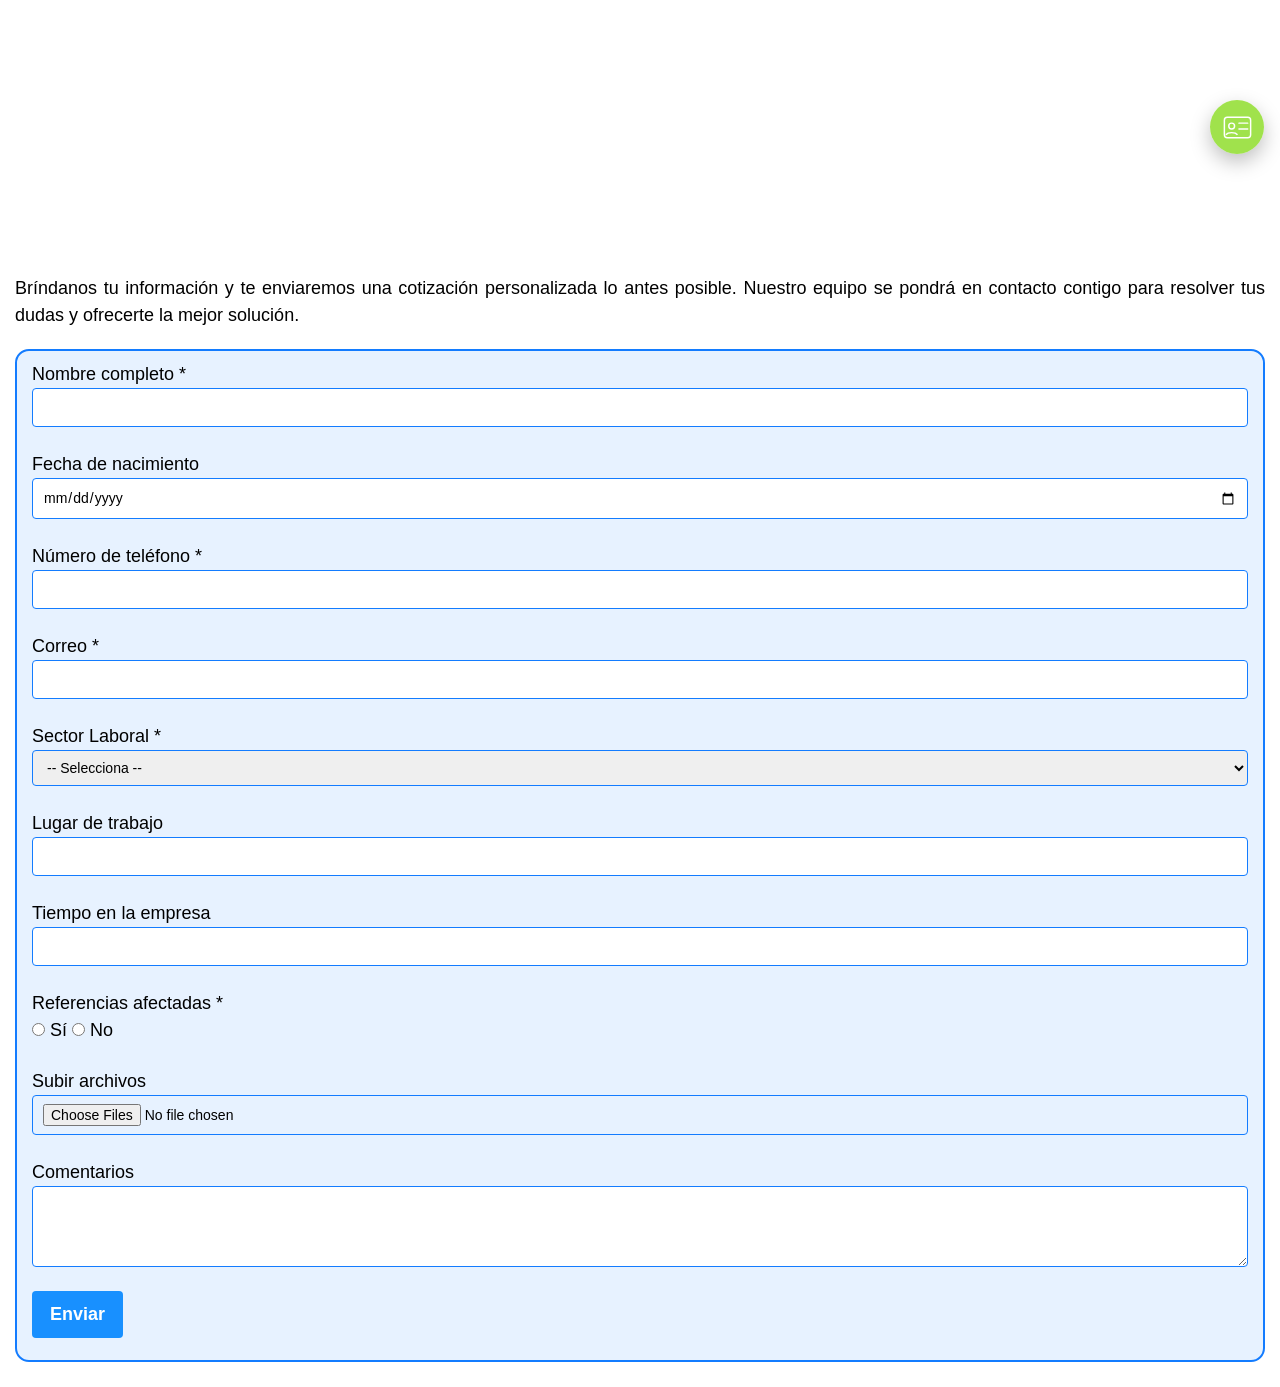
==== cotiza.html @ 2f5e070f "Add files via upload" ====
<!DOCTYPE html>
<html lang="es">
<head>
  <!-- Básico -->
  <meta charset="UTF-8">
  <meta http-equiv="X-UA-Compatible" content="IE=edge">

  <!-- Viewport (crítico para mobile-first) -->
  <meta name="viewport" content="width=device-width, initial-scale=1, viewport-fit=cover">
  <meta name="theme-color" content="#137cff">

  <!-- SEO -->
  <title>Asesoría en Banca | Política de privacidad</title>
  <meta name="description" content="Políticas de protección de datos e información de nuestros clientes.">

  <!-- Canonical -->
  <link rel="canonical" href="https://www.asesoriaenbanca.com/">

  <!-- Favicon (luego lo ajustas) -->
  <link rel="icon" href="/favicon.ico">

  <!-- Open Graph (social) -->
  <meta property="og:type" content="website">
  <meta property="og:title" content="Asesoría en Banca">
  <meta property="og:description" content="Políticas de privacidad de los datos y la información de nuestros clientes.">
  <meta property="og:url" content="https://www.asesoriaenbanca.com/">
  <meta property="og:image" content="https://www.asesoriaenbanca.com/og-image.jpg">

  <!-- CSS -->
  <link rel="stylesheet" href="style.css">
</head>

<body>
            <!-- Header -->
  <header data-include="/partials/menu.html"></header>

  <!-- Contenido principal -->
  <main>
      <section id="cotiza-header">
    
    </section>
    <div class="contenido">
      <p class="n justify pb-20">Bríndanos tu información y te enviaremos una cotización personalizada lo antes posible. Nuestro equipo se pondrá en contacto contigo para resolver tus dudas y ofrecerte la mejor solución.</p>
      <div class="form-content pt-20">
  <form id="leadForm" novalidate>
  <!-- Nombre completo -->
  <div class="form-group">
    <label for="fullName">Nombre completo *</label>
    <input type="text" id="fullName" name="fullName" required>
    <span class="error-message"></span>
  </div>

  <!-- Fecha de nacimiento -->
  <div class="form-group">
    <label for="birthDate">Fecha de nacimiento</label>
    <input type="date" id="birthDate" name="birthDate">
    <span class="error-message"></span>
  </div>

  <!-- Teléfono -->
  <div class="form-group">
    <label for="phone">Número de teléfono *</label>
    <input type="tel" id="phone" name="phone" required>
    <span class="error-message"></span>
  </div>

  <!-- Correo -->
  <div class="form-group">
    <label for="email">Correo *</label>
    <input type="email" id="email" name="email" required>
    <span class="error-message"></span>
  </div>

  <!-- Labora en (select) -->
  <div class="form-group">
    <label for="workOption">Sector Laboral *</label>
    <select id="workOption" name="workOption" required>
      <option value="">-- Selecciona --</option>
      <option value="Opción 1">Empresa privada</option>
      <option value="Opción 2">Gobierno</option>
      <option value="Opción 3">Jubilado</option>
    </select>
    <span class="error-message"></span>
  </div>

  <!-- Lugar de trabajo -->
  <div class="form-group">
    <label for="workplace">Lugar de trabajo</label>
    <input type="text" id="workplace" name="workplace">
    <span class="error-message"></span>
  </div>

  <!-- Tiempo en la empresa -->
  <div class="form-group">
    <label for="timeInCompany">Tiempo en la empresa</label>
    <input type="text" id="timeInCompany" name="timeInCompany">
    <span class="error-message"></span>
  </div>

  <!-- Referencias afectadas -->
  <div class="form-group">
    <label>Referencias afectadas *</label>
    <div>
      <label><input type="radio" name="affectedRefs" value="Sí" required> Sí</label>
      <label><input type="radio" name="affectedRefs" value="No"> No</label>
    </div>
    <span class="error-message"></span>
  </div>

  <!-- Archivos -->
  <div class="form-group">
    <label for="files">Subir archivos</label>
    <input type="file" id="files" name="files" multiple>
    <span class="error-message"></span>
  </div>

  <!-- Comentarios -->
  <div class="form-group">
    <label for="comments">Comentarios</label>
    <textarea id="comments" name="comments" rows="3"></textarea>
    <span class="error-message"></span>
  </div>

  <button type="submit">Enviar</button>

  <!-- Mensaje general -->
  <div id="form-status"></div>
  </div>
</form>
</div>
  </main>
  <div data-include="partials/scroll.html"></div>

<!-- BOTÓN STICKY CONTACTO -->
<button id="contact-toggle" aria-label="Contacto">
  <!-- icono chat -->
  <svg viewBox="0 0 24 24" aria-hidden="true">
  <rect x="3" y="5" width="18" height="14" rx="2"
        fill="none" stroke="currentColor" stroke-width="1"/>
  <circle cx="8" cy="11" r="2"
          fill="none" stroke="currentColor" stroke-width="1"/>
  <path d="M4 17c1.5-2 6.5-2 8 0"
        fill="none" stroke="currentColor" stroke-width="1"/>
  <path d="M13 9h6M13 13h6"
        stroke="currentColor" stroke-width="1" stroke-linecap="round"/>
</svg>
</button>

<!-- POPUP CONTACTO -->
<div id="contact-panel" data-include="/partials/contact-panel.html"></div>

  <!-- Footer -->
  <footer data-include="/partials/footer.html"></footer>
  
<script src="/includes.js" defer></script>
<script src="/script.js" defer></script>

</body>
</html>
---- style.css ----
/* Box sizing */
*,
*::before,
*::after {
  box-sizing: border-box;
}

/* Quitar márgenes por defecto */
* {
  margin: 0;
  padding: 0;
}

/* Mejor render de texto */
html {
  -webkit-text-size-adjust: 100%;
}

/* Body base */
body {
  min-height: 100vh;
  line-height: 1.5;
  font-family: "Segoe UI Light", "Segoe UI", sans-serif;
  font-weight: 300;
  text-rendering: optimizeLegibility;
  font-size: var(--text-base);
  color: #ffffff;
}
:root {
  /* Typography */
  --text-base: 18px;
  --h1: 42px;
  --h2: 28px;
  --h3: 38px;
  --h4: 24px;
  --h5: 14px;

  /* Brand colors */
  --brand-blue: #137cff;
  --brand-blue-dark: #040a8e;
  --brand-blue-mid: #333ae0;

  --brand-green: #90dd2d;
  --brand-green-hover: #72c500;

  /* Neutral */
  --black: #000000;
  --dark: #121212;
  --white: #ffffff;
  --gray-light: #bdbdbd;
  
  --gradient-brand-blue: linear-gradient(
    135deg,
    var(--brand-blue) 0%,
    var(--brand-blue-mid) 50%,
    var(--brand-blue-dark) 100%
  );
}
h1, h2, h3, h4, h5{
  line-height: 1.1;
  font-family: "Segoe UI Light", "Segoe UI", sans-serif;
}
h1 {
  font-size: var(--h1);
  font-weight: 300;
}

h2 {
  font-size: var(--h2);
  line-height: 1.1;
  font-weight: 200;
}

h3 {
  font-size: var(--h3);
  line-height: 1.1;
  font-weight: 200;
}
h4 {
  font-size: var(--h4);
  line-height: 1.1;
  font-weight: 400;
}
h5 {
  font-size: var(--h5);
  line-height: 1.1;
  font-weight: 300;
}
/* Imágenes y media */
img,
picture,
video,
canvas,
svg {
  display: block;
  max-width: 100%;
}

/* Formularios */
input,
button,
textarea,
select {
  font: inherit;
  color: inherit;
}

/* Enlaces */
a {
  text-decoration: none;
  color: inherit;
}

/* Listas */
ul,
ol {
  list-style: none;
}

/* Botones */
button {
  background: none;
  border: none;
  cursor: pointer;
}
:focus-visible {
  outline: 2px solid #0a2f6d;
  outline-offset: 2px;
}

/* Header sticky */
header {
  position: fixed;
  width: 100%;
  top: 15px;
  z-index: 1000;
  align-items: center;
  height: 70px;
  margin-bottom: 10px;
}

.header-inner {
  width: 95%;
  display: flex;
  margin-inline: auto;
  justify-content: space-between;
  padding: 5px 10px;
  border-radius: 14px 14px 0px.0px;
  background-color: rgba(19, 124, 255, 0.90);
}
.brand img{
  height: 50px;
}

.brand {
  font-weight: 600;
  font-size: 18px;
}

/* Botón menú */
.menu-toggle {
  font-size: 24px;
  background: none;
  border: none;
  cursor: pointer;
}

/* Overlay */
.menu-overlay {
  position: fixed;
  top: 80px; /* justo debajo del botón, ajusta según tu header */
  right: 16px; /* ajusta al botón */
  width: calc(100% - 32px);
  max-width: 320px;
  background-color: rgba(19, 124, 255, 0.95);
  color: #fff;
  border-radius: 14px;
  display: none;
  flex-direction: column;
  padding: 10px 10px;
  z-index: 2000;
  width: max-content; /* se ajusta al contenido */
  min-width: 250px;
  height: auto; /* ahora sí funciona */
}
.menu-overlay h4{
  margin: 0 0 10px;
  font-size: 16px;
}

/* Estado activo */
.menu-overlay.active {
  display: flex;
}
.menu-overlay hr{ border: 1px solid #ffffff;}
/* Botón cerrar */
.menu-close {
  position: absolute;
  font-size: 20px;
  background: none;
  border: none;
  cursor: pointer;
  color:#ffffff;
}

/* Navegación */
.menu-nav {
  /*margin-top: 10px;*/
  display: flex;
  flex-direction: column;
  gap: 10px;
}

.menu-nav a {
  font-size: 20px;
  text-decoration: none;
  color: #ffffff;
}
#main-content{
  
}
#hero {
  position: relative;
  display: flex;
  flex-flow: column;
  justify-content: flex-end;
  background-image: url('/img/header-bg.jpg');
  background-size: cover;
  background-position: center;
  background-repeat: no-repeat;
  height: 550px;
  padding-top: 80px;
  padding-bottom: 40px;
  overflow: hidden;
  text-align: center;
}
.overlay::before {
  content: "";
  position: absolute;
  border-radius: inherit;
  inset: 0;
  background: linear-gradient(
    to top,
    rgba(0,0,0,0.45),
    rgba(0,0,0,0.15)
  );
  z-index: 1;
}
.overlay > * {
  position: relative;
  z-index: 2;
}
#hero > * {
  padding-top: 15px;
}
.hero {
  display: flex;
  flex-direction: column;
  gap: 1.2rem;
}
.contenido{ padding: 25px 15px}
.contenido h2{text-align:center; padding-bottom: 15px}
.marker {
  background: linear-gradient(
    transparent 60%,
    rgba(19,124,255,0.3) 0
  );
}
.hand-underline {
  position: relative;
  display: inline-block;
  padding-bottom: 3px;
  background-image: url("data:image/svg+xml,%3Csvg xmlns='http://www.w3.org/2000/svg' viewBox='0 0 200 12'%3E%3Cpath d='M2 8 C20 2 40 12 60 8 80 4 100 10 120 7 140 4 160 10 198 6' fill='none' stroke='%2390dd2d' stroke-width='4' stroke-linecap='round'/%3E%3C/svg%3E");
  background-repeat: no-repeat;
  background-size: 100% 12px;
  background-position: left bottom;
}

.v { color:var(--brand-green); font-weight: 600}
.a { color: var(--brand-blue);}
.n{color: #000000;}
.justify{text-align:justify;}
.pb-20{padding-bottom:20px;}
.pt-20{padding-top:20px;}
.btn-whatsapp {
  display: inline-flex;
  align-items: center;
  gap: 8px;
  background-color: var(--brand-green);
  padding: 8px 10px;
  border-radius: 8px;
  font-weight: 600;
  text-decoration: none;
  font-size: 18px;
}
#cotiza{
  position: relative; 
  padding-bottom: 40px;
}

.btn-cotiza {
  position: absolute;
  top: -15px;     
  left: 50%;
  transform: translateX(-50%);
  display: flex;              
  align-items: center;
  gap: 10px;
  background-color: var(--brand-green);
  padding: 10px 18px;
  border-radius: 999px;   
  font-weight: 600;
  font-size: 18px;  
  line-height: 1; 
  text-decoration: none;
  white-space: nowrap;
  z-index: 10;
}

.btn-cotiza svg {
  width: 22px;
  height: 22px;
  fill: #ffffff;
  flex-shrink: 0; 
}

.btn-whatsapp svg{
  width: 24px;
  height: 24px;
}
.aprobaciones {
  display: inline-flex;
  align-items: center;
  gap: 4px;
  background-color: var(--brand-green);
  padding: 5px 5px;
  border-radius: 8px;
  font-weight: 400;
  text-decoration: none;
  font-size: 12px;
  margin-top: 10px;
}

.aprobaciones img{
  width: 18px;
  height: 18px;
}
#servicios h2{
  text-align: center;
  padding-bottom: 15px;
  font-family: "Segoe UI Light", "Segoe UI", sans-serif;
  font-weight: 300;
  color: #000000;
}
#servicios p{text-align: justify; color:#000000;}
#sectores { 
  background: var(--gradient-brand-blue);
  border-radius: 35px 35px 0px 0px;
}
#sectores h3, #sectores p{ text-align: center; padding-bottom:15px;}
.sector-container{
  display: flex;
  margin: 0 auto;
  flex-wrap: wrap;
  gap: 25px;
  justify-content: center;
  background-color: #ffffff;
  border-radius: 35px 35px 0px 0px;
  padding: 20px 15px;
}
.sector-item{
  flex: 1 1 280px;
  min-width: 200px;
  background-color: #121212;
  border-radius: 25px 25px 0px 0px;
  padding:25px;
  font-size: 16px;
}
.sector-item h4{ padding-bottom:10px; color:var(--brand-green);}
.sector-item p{text-align: left;}
.inline-list {
  display: flex;
  flex-wrap: wrap;
  gap: 0rem 1.5rem; /* vertical | horizontal */
  padding: 0;
  margin: 0;
  list-style: none;
  padding-bottom: 15px;
}
.inline-list.check li::before {
  content: "✓";
  margin-right: 0.3rem;
  color: var(--brand-green);
  font-weight: 600;
}
.tab-content{
  position: relative;
  background-size: cover;
  background-position: 90% 10%;
  overflow: hidden;
}
.jubilados{
  background-image: url('/img/jubilados-tab.jpg');
}
.privada{
  background-image: url('/img/privada-tab.jpg');
}
.salud{
  background-image: url('/img/salud-tab.jpg');
}
.gobierno{
  background-image: url('/img/gobierno-tab.jpg');
}
.educador{
  background-image: url('/img/educador-tab.jpg');
}
.acp{
  background-image: url('/img/acp-tab.jpg');
}
.tab {
  opacity: 0;                     /* invisible al inicio */
  transform: translateY(20px) scale(0.95); /* efecto pop + slide desde abajo */
  transition: opacity 0.4s ease, transform 0.4s ease;
  background-color: #121212;
  color: #fff;
  padding: 15px;
  box-shadow: 0 4px 10px rgba(0,0,0,0.2);
}

/* cuando el día entra al viewport */
.tab.visible {
  opacity: 1;
  transform: translateY(0) scale(1);
}
footer{ 
  background-color: #000000;
  color:#bdbdbd;
  font-size:14px;
  /*margin-top: 20px;*/
}
footer hr{
  border: none;
  height: 1px;
  width: 100%;
  margin: 0px auto;
  margin-top:10px;
  background: linear-gradient(
    to right,
    transparent,
    rgba(255,255,255,0.25),
    transparent
  );
}
.contenido-footer{padding: 10px 15px 0px;}
.footer-legal{
  display: flex;
}
.footer-item{
  flex: 1 1 50%; 
}
.aicodigo{
  display: flex; 
  align-items:center; 
  color:#bdbdbd; 
  font-size:12px; 
  justify-content: center; 
  margin: auto 0;}
.aicodigo img{ height:55px; width: auto}
#bottom{
  background-color: #222222;
}
.bottom-contenido{
  padding: 10px 15px 0px;
  display: flex;
}
.bottom-item{
  flex: 1;
}
.bottom-item img{
  height: 50px; width: auto;
}
#redes h5{ padding-bottom: 10px}
.social-icon{
  display: inline-flex;
  align-items: center;
  margin-left: auto;
  padding-left: 5px;
}

.social-icon svg{
  width: 30px;
  height: 30px;
  fill: #ffffff;
  transition: fill .2s ease, transform .2s ease;
}

.social-icon:hover svg{
  fill: #72c500;
  transform: translateY(-2px);
}
.left{text-align:left;}
.right{text-align:right;}
#scrollTopBtn{
  position: fixed;
  bottom: 20px;
  right: 16px;
  z-index: 999;
  width: 44px;
  height: 44px;
  border-radius: 50%;
  background-color: rgba(114, 197, 0, 0.75);
  backdrop-filter: blur(4px);
  color: #ffffff;
  border: none;
  display: flex;
  align-items: center;
  justify-content: center;
  font-size: 20px;
  cursor: pointer;
  opacity: 0;
  pointer-events: none;
  transform: translateY(10px);
  transition: opacity .3s ease, transform .3s ease;
}

/* visible */
#scrollTopBtn.show{
  opacity: 1;
  pointer-events: auto;
  transform: translateY(0);
}

#scrollTopBtn:hover{
  background-color: rgba(114, 197, 0, 1);
  color: #ffffff;
}
/* BOTÓN FLOTANTE */
#contact-toggle{
  position: fixed;
  top: 100px; /* 80px header + aire */
  right: 16px;
  width: 54px;
  height: 54px;
  border-radius: 50%;
  border: none;
  background: rgba(144,221,45,0.85);
  color: #ffffff;
  display: flex;
  align-items: center;
  justify-content: center;
  z-index: 999;
  cursor: pointer;
  box-shadow: 0 8px 20px rgba(0,0,0,.25);
}

#contact-toggle svg{
  width: 35px;
  height: 35px;
}

/* PANEL */
#contact-panel{
  position: fixed;
  top: 100px;
  right: 16px;
  width: calc(100% - 32px);
  max-width: 320px;
  background-color: rgba(19, 124, 255, 0.95);
  color: #fff;
  border-radius: 14px;
  padding: 16px;
  z-index: 1000;
  transform: translateY(-10px);
  opacity: 0;
  pointer-events: none;
  transition: all .25s ease;
}

/* activo */
#contact-panel.active{
  transform: translateY(0);
  opacity: 1;
  pointer-events: auto;
}

#contact-panel h4{
  margin: 0 0 10px;
  font-size: 16px;
}

#contact-panel ul{
  list-style: none;
  padding: 0;
  margin: 0;
}

#contact-panel li{
  display: flex;
  align-items: center;
  gap: 8px;
  margin-bottom: 8px;
  font-size: 14px;
}

#contact-panel a{
  color: #ffffff;
  text-decoration: none;
}

/* cerrar */
.close-panel{
  position: absolute;
  top: 8px;
  right: 10px;
  background: none;
  border: none;
  color: #ffffff;
  font-size: 20px;
  cursor: pointer;
}
#contact-panel li svg{
  width:20px;
  height:20px;
  color:var(--brand-green);
  flex-shrink:0;
  display: block;
}
.linea{
  border-bottom: 1px solid #ffffff;
  padding-bottom:5px;
}
.linea-a{
  border-bottom: 1px solid var(--brand-blue);
  padding-bottom: 10px;
}
.reviews {
  padding: 10px 16px;
  text-align: center;
  color: #ffffff;
}
.reviews h2{
  color: var(--brand-blue);
  font-weight: 300;
  padding-bottom: 10px;
}

.carousel {
  overflow: hidden;
  touch-action: pan-y;
  background: var(--gradient-brand-blue);
  border-radius: 24px;
}

.carousel-track {
  display: flex;
  will-change: transform;
}

.review {
  min-width: 100%;
  padding: 20px;
  box-sizing: border-box;
}

.review cite {
  display: block;
  margin-top: 8px;
  font-weight: 600;
}
.review p{
  display: block;
  font-size: 12px;
  padding-top: 10px;
}

.carousel-dots {
  display: flex;
  justify-content: center;
  gap: 8px;
  margin-top: 12px;
}

.carousel-dots button {
  width: 8px;
  height: 8px;
  border-radius: 50%;
  border: none;
  background: #ccc;
}

.carousel-dots button.active {
  background: var(--brand-blue);
}
#privacidad-header{
  padding-top: 100px;
  background-image: url('/img/privacidad.jpg');
  background-size: cover;
  background-repeat: no-repeat;
  background-position: center;
  overflow: hidden;
  height: 250px;
}
.privacidad{ color: #000000;}
.privacidad p{ text-align: justify;}
.privacidad h2{ color: var(--brand-blue); 
font-weight: 200; padding-bottom: 15px;}
#cotiza-header{
  padding-top: 100px;
  background-image: url('/img/cotiza.jpg');
  background-size: cover;
  background-repeat: no-repeat;
  background-position: center;
  overflow: hidden;
  height: 250px;
}
.menu-nav a.small { font-size: 14px;}
.menu-nav a span{
  color: var(--brand-green);
  margin-right: 6px;
  font-weight: 600;
}
.menu-nav a::before{
  content: "✓";
  margin-right: 0.3rem;
  color: var(--brand-green);
  font-weight: 600;
}
.popup {
  display: none;               /* oculto por defecto */
  position: fixed;             /* overlay sobre todo el viewport */
  inset: 0;                    /* top:0; right:0; bottom:0; left:0 */
  background-color: rgba(0,0,0,0.4); /* overlay semitransparente */
  z-index: 2000;
  padding: 0;
  margin: 0;
  overflow: hidden;            /* evita que sobresalga algo */
  display: flex;               /* centra el contenido */
  justify-content: center;
  align-items: center;
}

.popup > * {
  background: #fff;
  padding: 24px;
  border-radius: 8px;
  max-width: 450px;
  width: 90%;
  box-sizing: border-box;
  position: relative;          /* para el botón close */
}
/* Contenedor de cada campo */
.form-group {
  margin-bottom: 5px;
  position: relative;
  display: flex;
  flex-direction: column;
  color: #000000;
}

/* Inputs, selects y textarea */
input, select, textarea {
  padding: 8px 10px;
  border: 1px solid var(--brand-blue);
  border-radius: 4px;
  font-size: 14px;
  transition: border 0.2s, box-shadow 0.2s;
  outline: none;
}

/* Campo inválido */
input.invalid,
select.invalid,
textarea.invalid {
  border-color: #ff4d4f;
  box-shadow: 0 0 3px rgba(255,77,79,0.5);
}

/* Campo válido */
input.valid,
select.valid,
textarea.valid {
  border-color: #52c41a;
  box-shadow: 0 0 3px rgba(82,196,26,0.5);
}

/* Mensajes de error */
.error-message {
  color: #ff4d4f;
  font-size: 12px;
  margin-top: 3px;
  min-height: 16px; /* evita que el layout salte */
}

/* Botón de enviar */
button[type="submit"] {
  padding: 10px 18px;
  background-color: #1890ff;
  color: #fff;
  border: none;
  border-radius: 4px;
  cursor: pointer;
  font-weight: 600;
  transition: background-color 0.2s;
}

button[type="submit"]:hover {
  background-color: #40a9ff;
}

/* Mensaje general de estado */
#form-status {
  margin-top: 12px;
  font-weight: 600;
  font-size: 14px;
}

#form-status.error {
  color: #ff4d4f;
}

#form-status:not(.error) {
  color: #52c41a;
}
.form-content{
  border-radius: 14px;
  border: 2px solid var(--brand-blue);
  background: rgba(19,124,255,0.1);
  padding: 10px 15px;
}
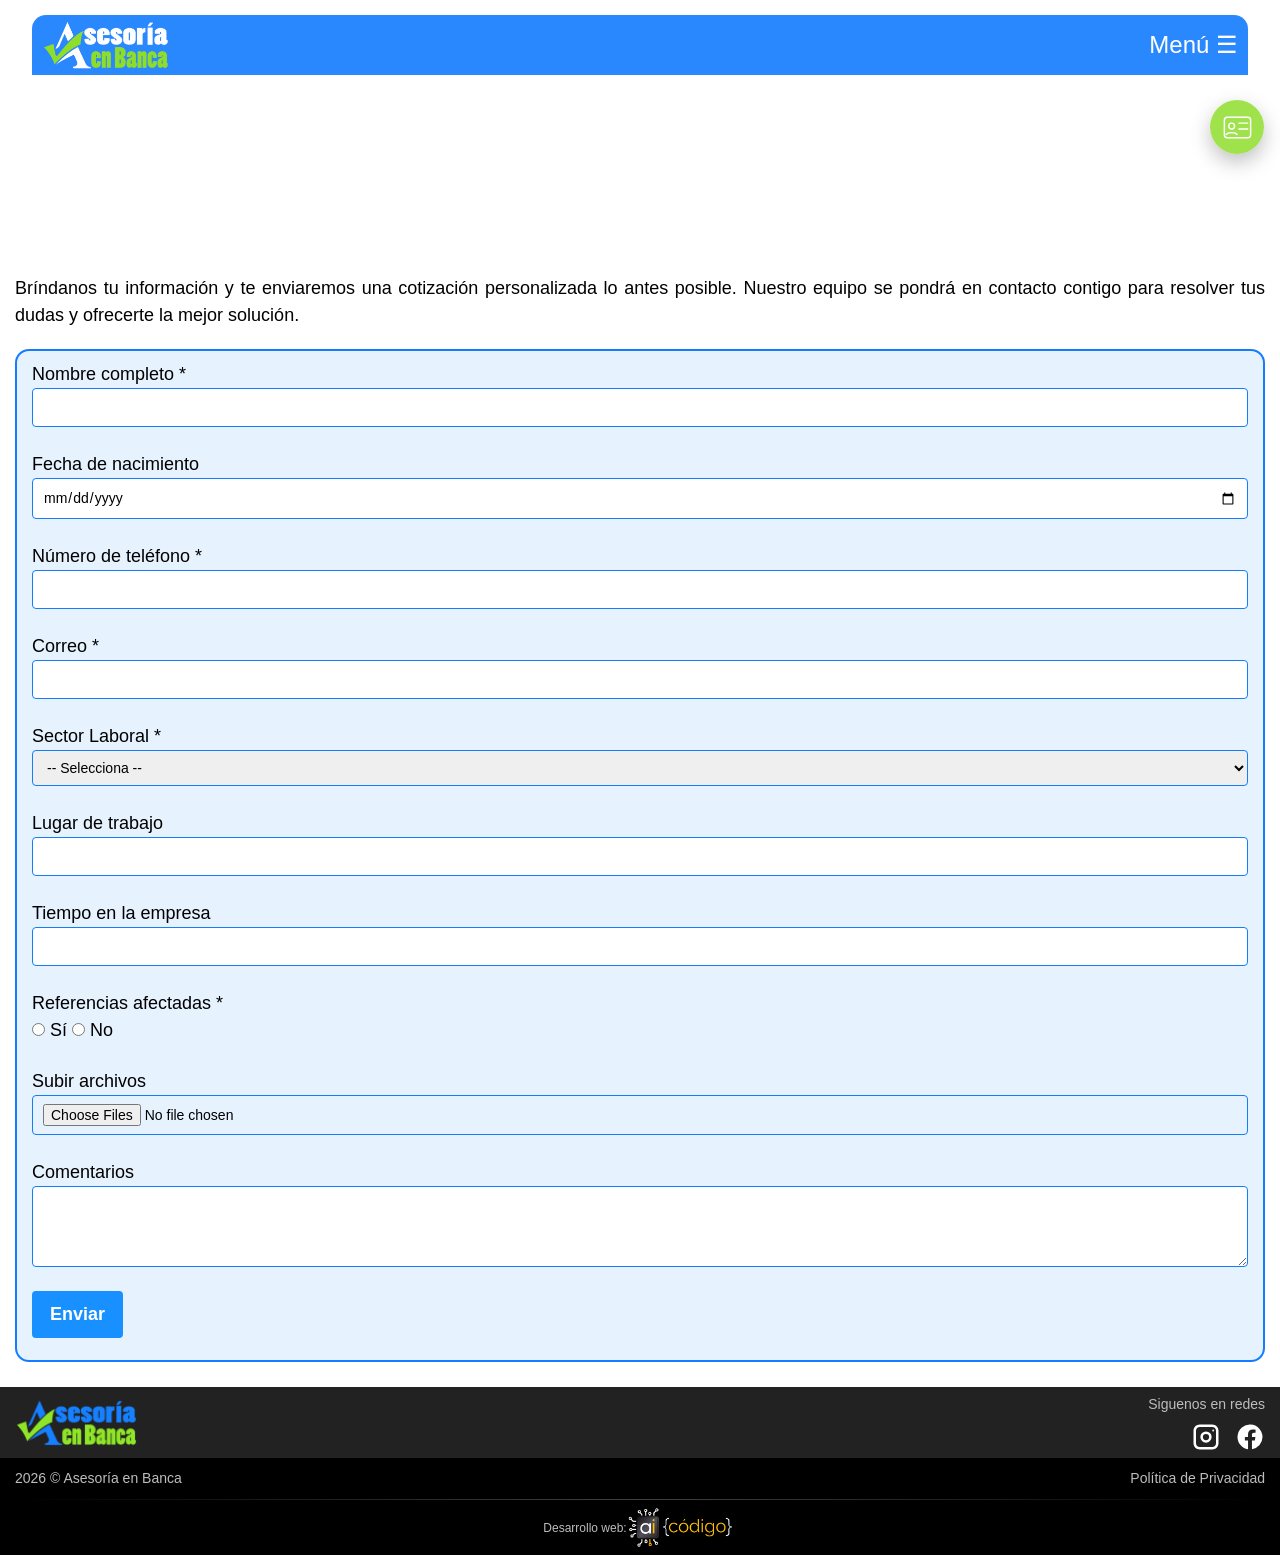
==== commit 787357bd: "Add files via upload" ====
--- a/cotiza.html
+++ b/cotiza.html
@@ -32,7 +32,7 @@
 
 <body>
             <!-- Header -->
-  <header data-include="/partials/menu.html"></header>
+  <header data-include="partials/menu.html"></header>
 
   <!-- Contenido principal -->
   <main>
@@ -147,13 +147,13 @@
 </button>
 
 <!-- POPUP CONTACTO -->
-<div id="contact-panel" data-include="/partials/contact-panel.html"></div>
+<div id="contact-panel" data-include="partials/contact-panel.html"></div>
 
   <!-- Footer -->
-  <footer data-include="/partials/footer.html"></footer>
+  <footer data-include="partials/footer.html"></footer>
   
-<script src="/includes.js" defer></script>
-<script src="/script.js" defer></script>
+<script src="includes.js" defer></script>
+<script src="script.js" defer></script>
 
 </body>
 </html>
